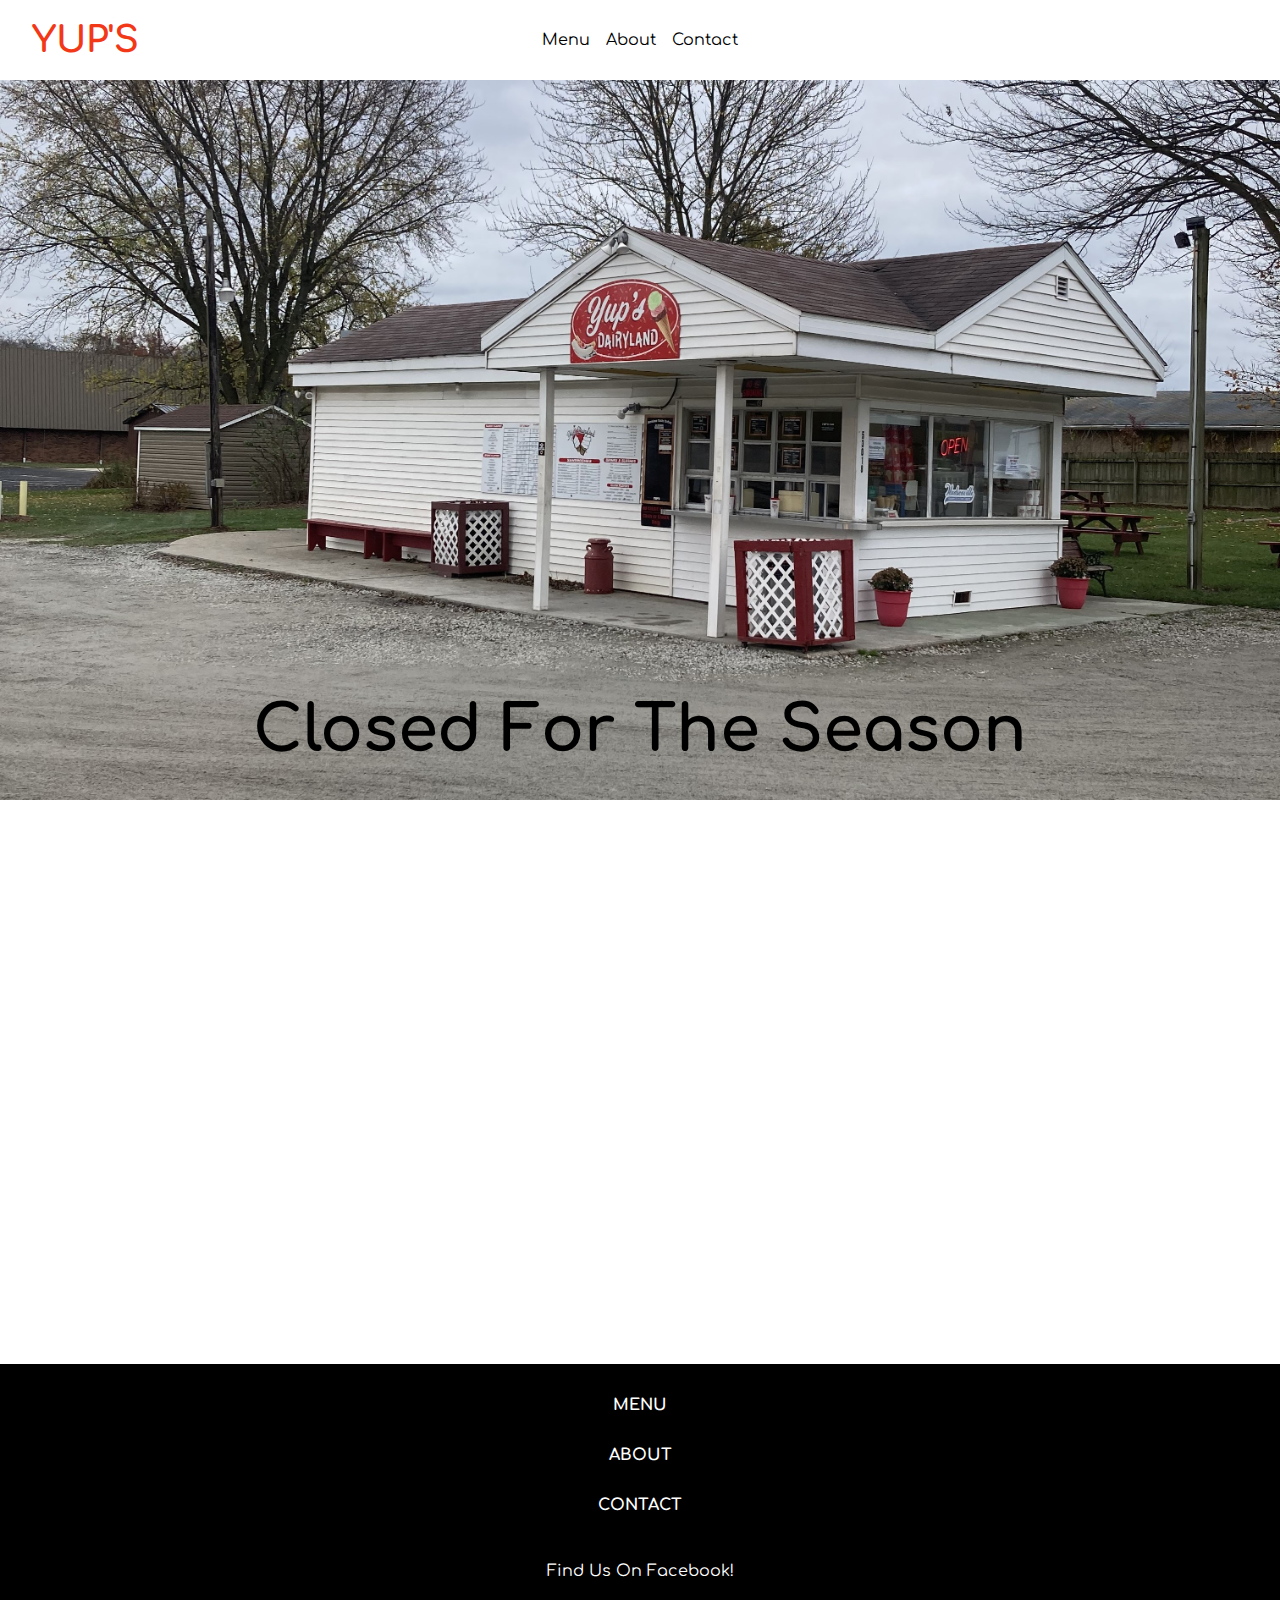
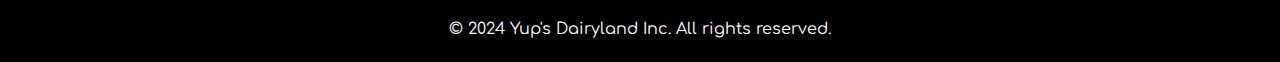
==== index.html @ e61ffcf6 "Update index.html" ====
<!DOCTYPE html>
<html lang="en">
<head>
    <meta charset="UTF-8">
    <meta name="viewport" content="width=device-width, initial-scale=1.0">
    <title>Welcome To Yup's</title>
    <link rel="stylesheet" href="styles.css">
    <link rel="preconnect" href="https://fonts.googleapis.com">
<link rel="preconnect" href="https://fonts.gstatic.com" crossorigin>
<link href="https://fonts.googleapis.com/css2?family=Comfortaa:wght@300..700&family=Inter:ital,opsz,wght@0,14..32,100..900;1,14..32,100..900&family=Poppins:ital,wght@0,100;0,200;0,300;0,400;0,500;0,600;0,700;0,800;0,900;1,100;1,200;1,300;1,400;1,500;1,600;1,700;1,800;1,900&display=swap" rel="stylesheet">
<link rel="stylesheet" href="https://cdnjs.cloudflare.com/ajax/libs/font-awesome/6.6.0/css/all.min.css" integrity="sha512-Kc323vGBEqzTmouAECnVceyQqyqdsSiqLQISBL29aUW4U/M7pSPA/gEUZQqv1cwx4OnYxTxve5UMg5GT6L4JJg==" crossorigin="anonymous" referrerpolicy="no-referrer" />
<link rel="icon" type="image/x-icon" href="images/ice-cream-cone.png">
</head>
<body id="page-content">
    
    <header class="header-ribbon flex">
        <div class="logo-container">
            <h1><a href="http://www.yupsdairyland.com/">YUP'S</a></h1>
        </div>

        <nav class="navigation flex" id="navigation">   
            <ul class="flex">
                <a target="_self" href="./menu"><li>Menu</li></a>
                <a target="_self" href="./about"><li>About</li></a>
                <a target="_self" href="./contact"><li>Contact</li></a>
            </ul>
        </nav>

        <div id="open-sidebar" class="menu-icon-container" onclick="openNav()"><i class="fa-solid fa-bars"></i></div>

        <div id="sidebar" class="sidebar">
            <a href="javascript:void(0)" class="closebtn" onclick="closeNav()">×</a>
            <a target="_self" href="./menu">Menu</a>
            <a target="_self" href="./about">About</a>
            <a target="_self" href="./contact">Contact</a>
        </div>

        
    </header>
    <main>
        <div class="home-hero">
            <picture>
                <source class="home-hero-img" media="(min-width: 1600px)" srcset="images\less-2-1-november-yups-2024.JPG">
                <source class="home-hero-img" media="(min-width: 1200px)" srcset="images\november-yups-2024-16-9.JPG">
                <source class="home-hero-img" media="(min-width: 800px)" srcset="images\7-5-november-yups-2024.JPG">
                <source class="home-hero-img" media="(min-width: 700px)" srcset="images\1-1-november-yups-2024.JPG">
                <source class="home-hero-img" media="(min-width: 550px)" srcset="images\3438-november-yups-2024.JPG">
                <img class="home-hero-img" src="images\image_67199233.JPG" alt="Yup's">
            </picture>
            <div class="image-text"><h2>Closed For The Season</h2></div>
        </div>
        <div id="mapContainer">
            <div id="map"><iframe style="border:0" loading="lazy" allowfullscreen src="https://www.google.com/maps/embed/v1/place?q=place_id:ChIJxXJq6X35FogR_ipzTYqKniA&key=AIzaSyCBDcEd_DOvHh7b6ZksPi-gVKBup_SwP-o"></iframe></div>
        </div>
    </main>
    <footer>
        <div class="footer-menu-container">
            <a target="_self" href="./menu"><h4>MENU</h4></a>
            <a target="_self" href="./about"><h4>ABOUT</h4></a>
            <a target="_self" href="./contact"><h4>CONTACT</h4></a>
        </div>
        <div class="footer-social">
            <p>Find Us On Facebook!</p>
                <a target="_blank" href="https://www.facebook.com/yupsdairyland"><i class="fa-brands fa-facebook"></i></a>
        </div>
        <div class="footer-copyright">
            <p>© 2024 Yup's Dairyland Inc. All rights reserved.</p>
        </div>
    </footer>

    <script src="script.js"></script>

</body>
</html>
---- styles.css ----
* {
    box-sizing: border-box;
    margin: 0;
    padding: 0;
}

html {
    min-height: 100vh;
}

body {
    font-family: 'Comfortaa', sans-serif;
    -webkit-tap-highlight-color: transparent;
    min-height: 100vh;
    position: relative;
}

.flex {
    display: flex;
}

.header-ribbon  {
    position: sticky;
    top: 0;
    align-items: center;
    height: 80px;
    background-color: white;
    z-index: 2;
}

.logo-container {
    padding: 0 2rem;
    width: 100%;
    text-align: center;
}

.logo-container a {
    text-decoration: none;
    color: rgb(242, 56, 23);
    font-size: 2.25rem;
    font-weight: 800;
}

.navigation {
    display: none;
    position: absolute;
    justify-content: center;
    width: 100%;
}

.navigation ul {
    list-style: none;
    gap: 1rem;
}

.navigation a {
    color: black;
    text-decoration: none;
}

.menu-icon-container {
    position: absolute;
    padding-left: 1rem;
    cursor: pointer;
    font-size: 1.5rem;
}

.sidebar {
  display: flex;
  flex-direction: column;
  height: 100%;
  width: 0;
  position: fixed;
  z-index: 1;
  top: 0;
  left: 0;
  background-color: #111;
  overflow-x: hidden;
  transition: 300ms;
  gap: 2rem;
}

.sidebar a {
    color: white;
    font-size: 2rem;
    text-decoration: none;
    padding-left: 2rem;
}

.sidebar a:first-of-type {
    display: flex;
    justify-content: end;
    padding: 2rem;
}

.closebtn {
    font-size: 3rem;
}

.navigation ul a {
    text-decoration: none;
}

.home-hero {
    position: relative;
    z-index: -1;
    overflow: hidden;
}

.home-hero-img {
    width: 100vw;
}

.image-text {
    position: absolute;
    text-align: center;
    top: 70%;
    left: 0;
    right: 0;
}

.image-text h2 {
    font-size: 2.25rem;
    font-weight: 800;
}

.main-card {
    display: flex;
    flex-direction: column;
    justify-content: center;
    padding-top: 1rem;
    gap: 1rem;
    text-align: center;
}

.main-card p {
    font-size: .9rem;
}

.main-card img {
    width: 60vw;
    border-radius: 50%;
}

.flavors-img-container {
    display: flex;
    justify-content: center;
}

.flavors-img {
    max-width: 60%;
}

#map {
    padding-top: 1rem;
}

footer picture {
    width: 100%;
    height: auto;
}

#map iframe {
    width: 100%;
    height: 60vh;
}

footer {
    width: 100%;
    background-color: black;
    color: white;
    height: fit-content;
}

.footer-menu-container {
    display: flex;
    flex-direction: column;
    align-items: center;
    gap: 2rem;
    width: 100%;
    padding-top: 2rem;
}

.footer-menu-container a {
    color: white;
    text-decoration: none;
}

.footer-social {
    display: flex;
    flex-direction: column;
    gap: 1rem;
    text-align: center;
    padding-top: 3rem;
}

.footer-social a {
    color: #ffffff;
    text-decoration: none;
}

.footer-social i {
    font-size: 2rem;
}

.footer-copyright {
    text-align: center;
    padding: 1.5rem 0;
}

@media (min-width: 550px) {

    .image-text {
        top: 80%;
    }
}

@media (min-width: 700px) {

    .logo-container {
        text-align: unset;
        width: fit-content;
        z-index: 1;
    }

    .navigation {
        display: inherit;
    }

    .menu-icon-container {
        display: none;
    }

    .image-text h2 {
        font-size: 5vw;
    }  
}

@media (min-width: 800px) {

    .flavors-img {
        max-width: 40%;
    }
}

@media (min-width: 1200px) {

    .image-text {
        top: 85%
    }

    .flavors-img {
        max-width: 35%;
    }
}

@media (min-width: 1600px) {
    
    .image-text {
        top: 86%;
    }

    .image-text h2 {
        font-size: 4vw;
    }
}
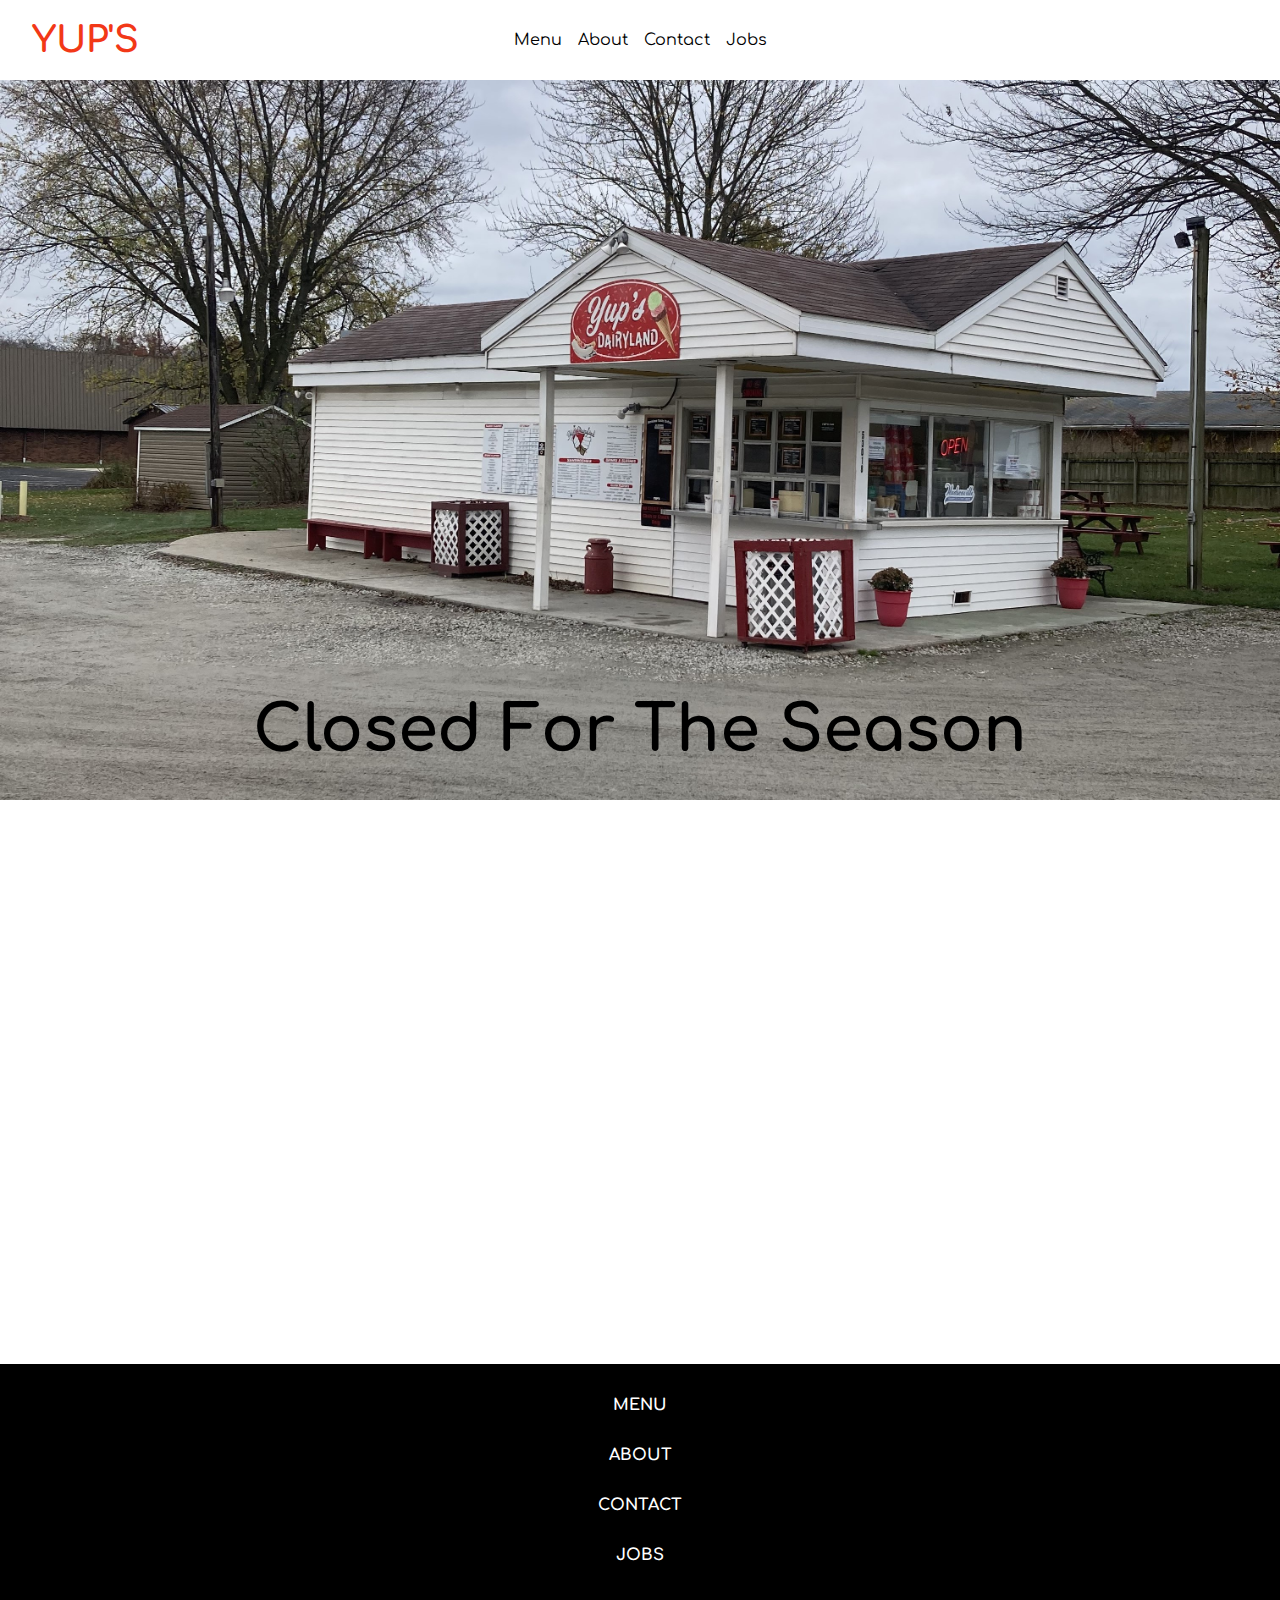
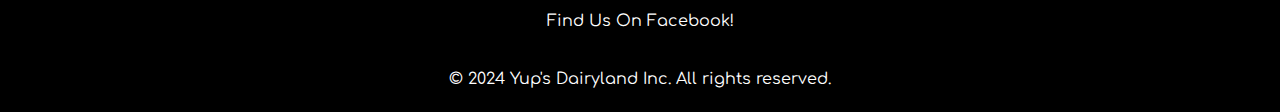
==== commit 2eeb2fb2: "Update index.html" ====
--- a/index.html
+++ b/index.html
@@ -12,7 +12,7 @@
 <link rel="icon" type="image/x-icon" href="images/ice-cream-cone.png">
 </head>
 <body id="page-content">
-    
+    <img src="images\ice-cream-cone.png" class="hide">
     <header class="header-ribbon flex">
         <div class="logo-container">
             <h1><a href="http://www.yupsdairyland.com/">YUP'S</a></h1>
@@ -23,6 +23,7 @@
                 <a target="_self" href="./menu"><li>Menu</li></a>
                 <a target="_self" href="./about"><li>About</li></a>
                 <a target="_self" href="./contact"><li>Contact</li></a>
+                <a target="_self" href="./jobs"><li>Jobs</li></a>
             </ul>
         </nav>
 
@@ -33,6 +34,7 @@
             <a target="_self" href="./menu">Menu</a>
             <a target="_self" href="./about">About</a>
             <a target="_self" href="./contact">Contact</a>
+            <a target="_self" href="./jobs">Jobs</a>
         </div>
 
         
@@ -58,6 +60,7 @@
             <a target="_self" href="./menu"><h4>MENU</h4></a>
             <a target="_self" href="./about"><h4>ABOUT</h4></a>
             <a target="_self" href="./contact"><h4>CONTACT</h4></a>
+            <a target="_self" href="./jobs"><h4>JOBS</h4></a>
         </div>
         <div class="footer-social">
             <p>Find Us On Facebook!</p>
--- a/styles.css
+++ b/styles.css
@@ -17,6 +17,10 @@
 
 .flex {
     display: flex;
+}
+
+.hide {
+    display: none;
 }
 
 .header-ribbon  {
@@ -263,4 +267,4 @@
     .image-text h2 {
         font-size: 4vw;
     }
-}+}
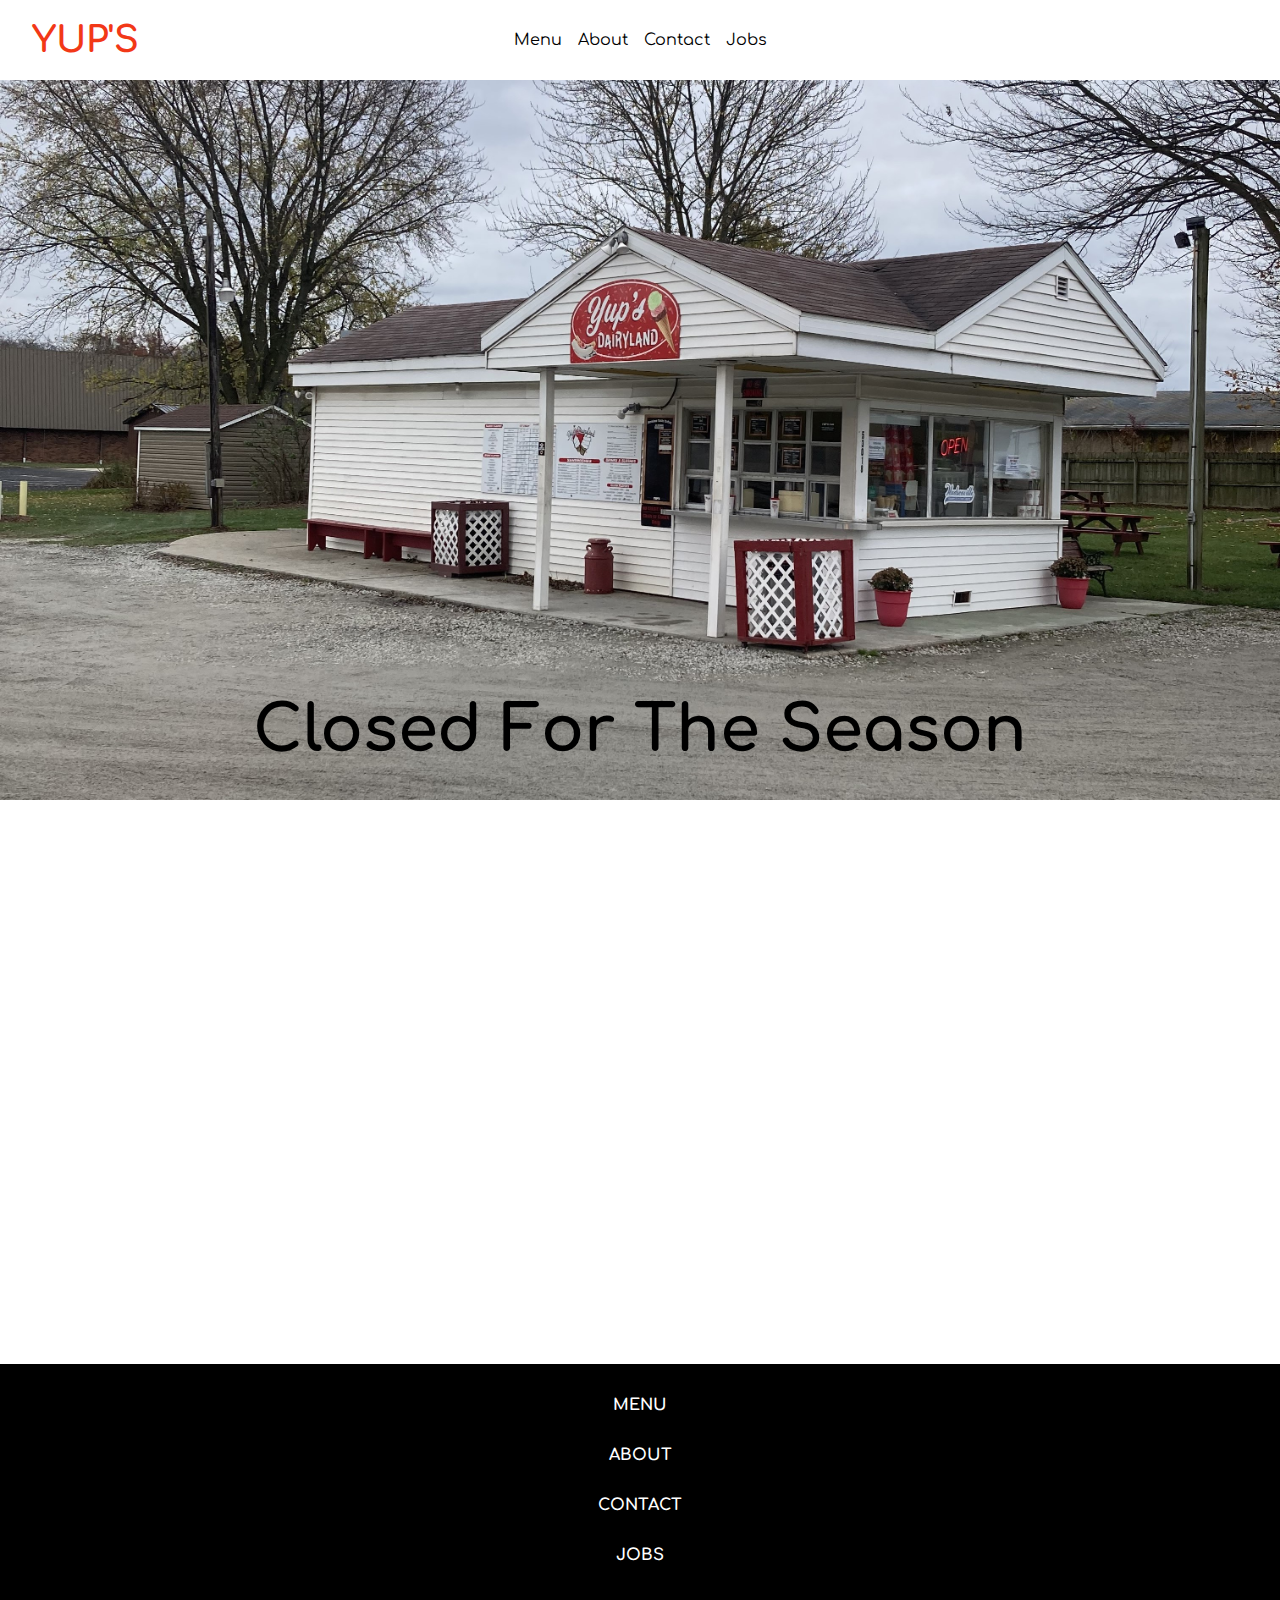
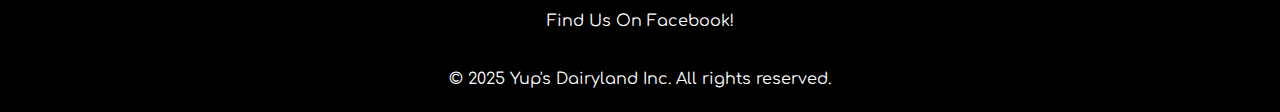
==== commit 66e91f78: "Update index.html" ====
--- a/index.html
+++ b/index.html
@@ -67,7 +67,7 @@
                 <a target="_blank" href="https://www.facebook.com/yupsdairyland"><i class="fa-brands fa-facebook"></i></a>
         </div>
         <div class="footer-copyright">
-            <p>© 2024 Yup's Dairyland Inc. All rights reserved.</p>
+            <p>© 2025 Yup's Dairyland Inc. All rights reserved.</p>
         </div>
     </footer>
 
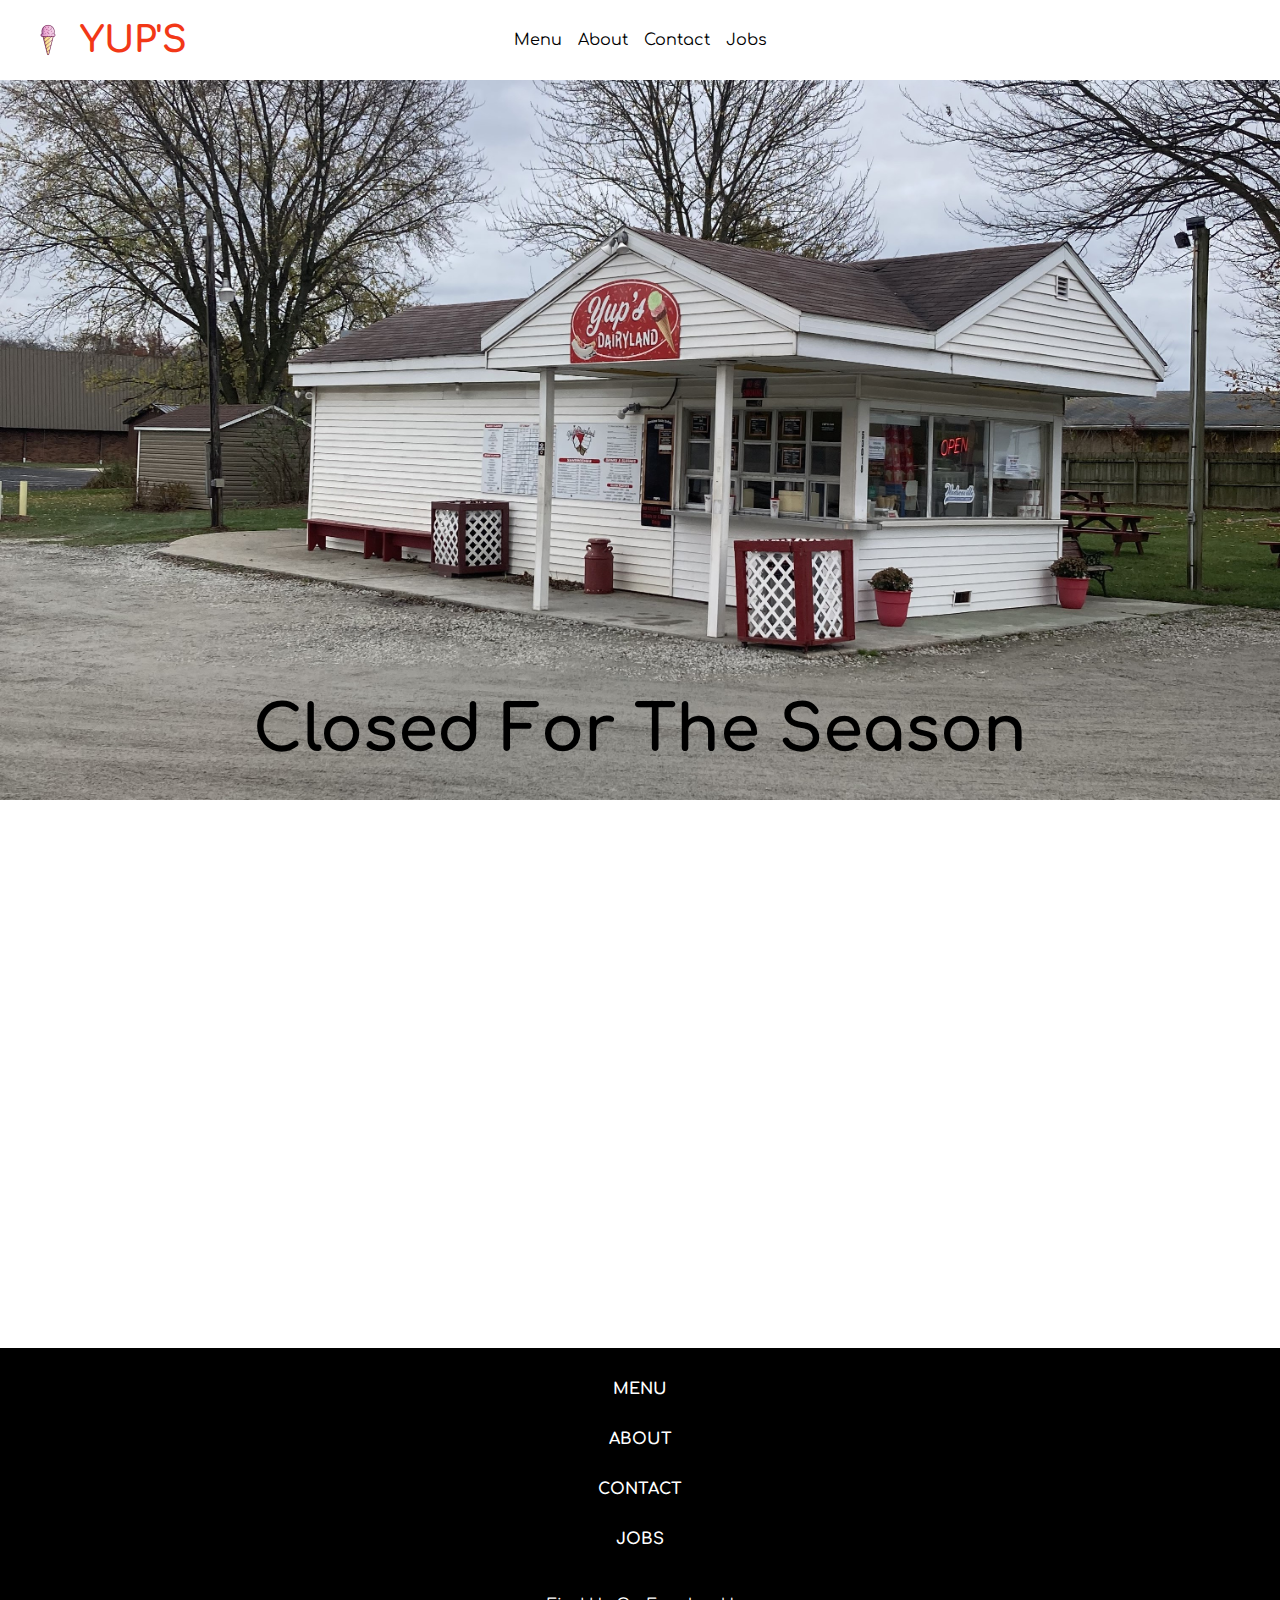
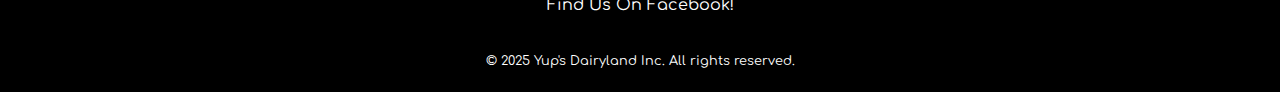
==== commit 16b359a8: "Update index.html" ====
--- a/index.html
+++ b/index.html
@@ -12,9 +12,9 @@
 <link rel="icon" type="image/x-icon" href="images/ice-cream-cone.png">
 </head>
 <body id="page-content">
-    <img src="images\ice-cream-cone.png" class="hide">
     <header class="header-ribbon flex">
         <div class="logo-container">
+            <img src="images\ice-cream-cone.png" class="logo-img">
             <h1><a href="http://www.yupsdairyland.com/">YUP'S</a></h1>
         </div>
 
--- a/styles.css
+++ b/styles.css
@@ -19,10 +19,6 @@
     display: flex;
 }
 
-.hide {
-    display: none;
-}
-
 .header-ribbon  {
     position: sticky;
     top: 0;
@@ -33,9 +29,18 @@
 }
 
 .logo-container {
+    width: 100%;
     padding: 0 2rem;
-    width: 100%;
-    text-align: center;
+    display: flex;
+    flex-direction: row;
+    justify-content: center;
+    align-items: center;
+    gap: 1rem;
+}
+
+.logo-img {
+    height: 2rem;
+    width: auto;
 }
 
 .logo-container a {
@@ -155,8 +160,21 @@
     max-width: 60%;
 }
 
-#map {
-    padding-top: 1rem;
+#mapContainer {
+    display: flex;
+    flex-direction: column;
+    justify-content: end;
+    align-items: center;
+    height: fit-content;
+    width: 100vw;
+}
+
+#mapContainer h1 {
+    height: 10vh;
+    width: 100vw;
+    display: flex;
+    justify-content: center;
+    align-items: center;
 }
 
 footer picture {
@@ -165,7 +183,7 @@
 }
 
 #map iframe {
-    width: 100%;
+    width: 100vw;
     height: 60vh;
 }
 
@@ -210,6 +228,10 @@
 .footer-copyright {
     text-align: center;
     padding: 1.5rem 0;
+}
+
+.footer-copyright p {
+    font-size: 0.8rem;
 }
 
 @media (min-width: 550px) {
@@ -268,3 +290,9 @@
         font-size: 4vw;
     }
 }
+
+@media (max-width: 700px) {
+    .logo-img {
+        display: none;
+    }
+}
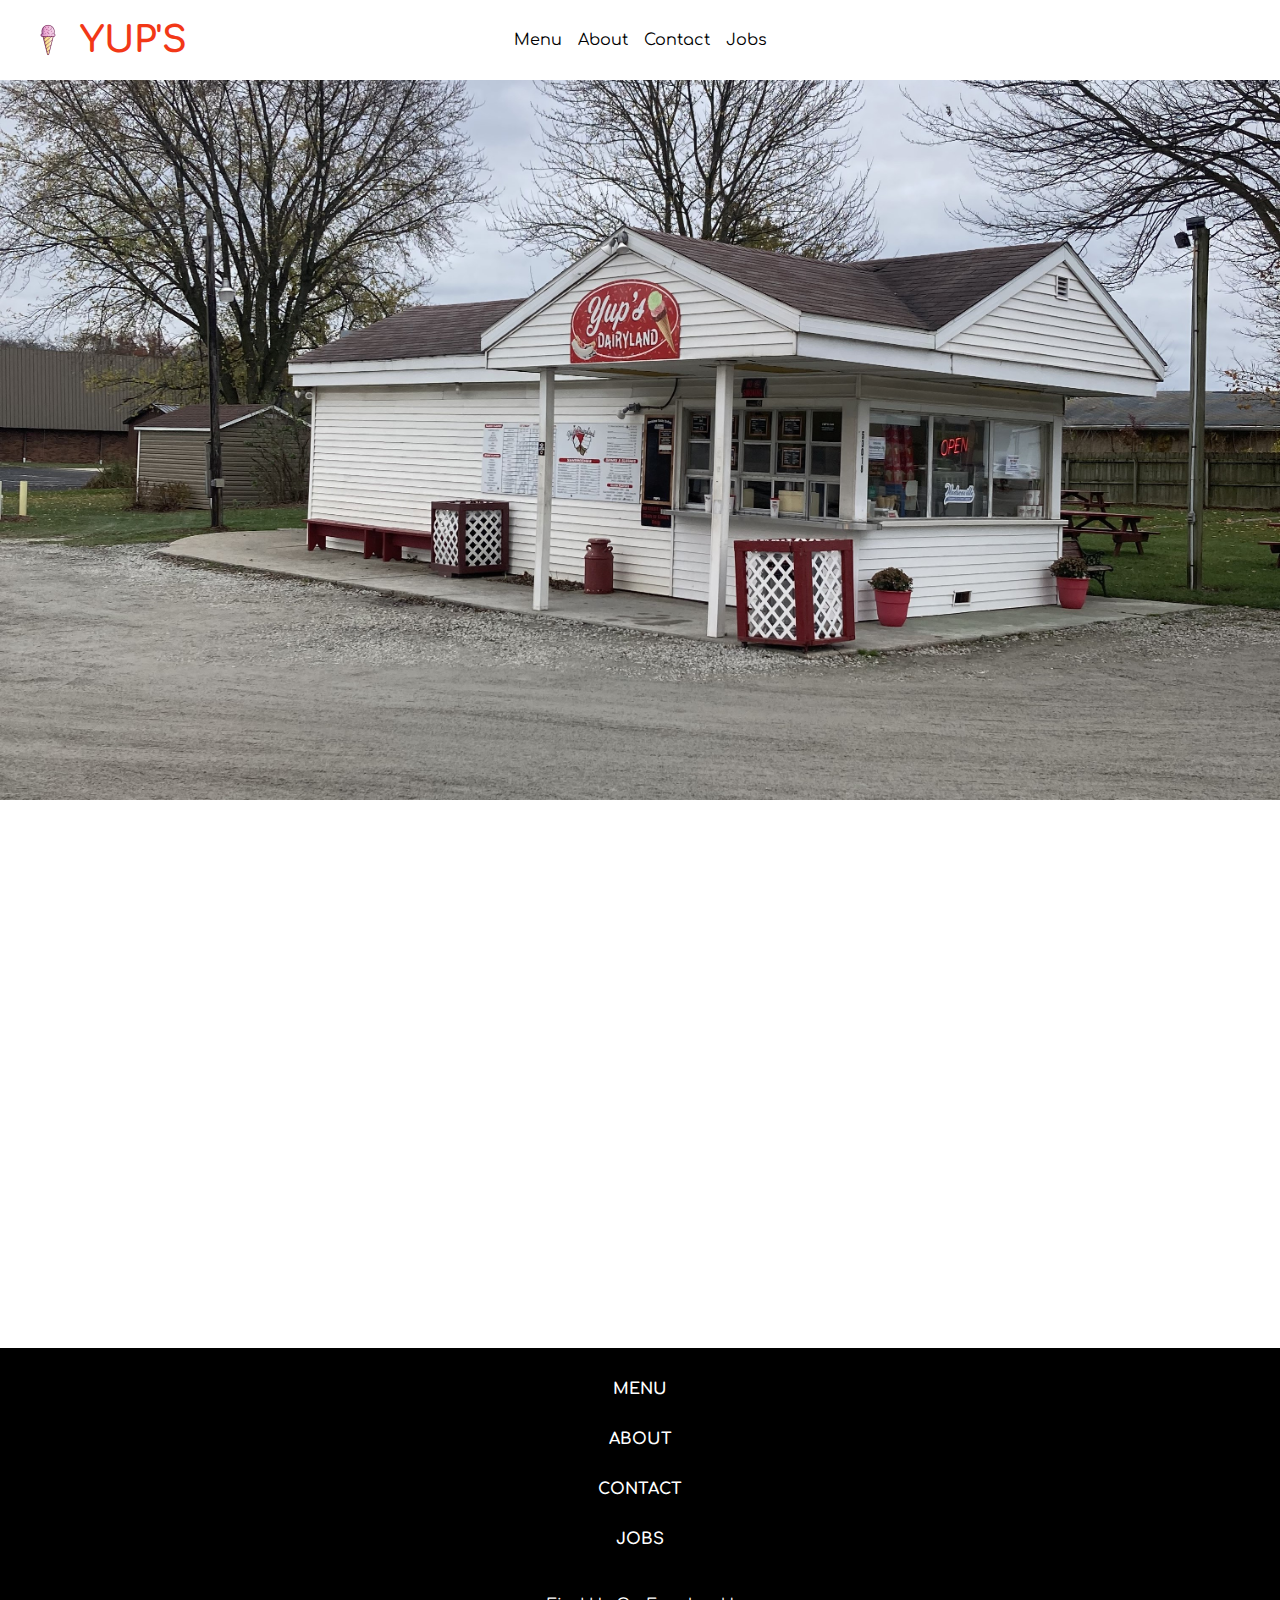
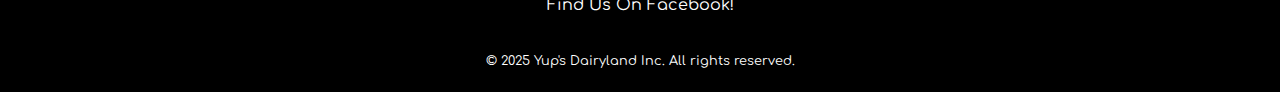
==== commit 24500ea9: "Update index.html" ====
--- a/index.html
+++ b/index.html
@@ -49,7 +49,6 @@
                 <source class="home-hero-img" media="(min-width: 550px)" srcset="images\3438-november-yups-2024.JPG">
                 <img class="home-hero-img" src="images\image_67199233.JPG" alt="Yup's">
             </picture>
-            <div class="image-text"><h2>Closed For The Season</h2></div>
         </div>
         <div id="mapContainer">
             <div id="map"><iframe style="border:0" loading="lazy" allowfullscreen src="https://www.google.com/maps/embed/v1/place?q=place_id:ChIJxXJq6X35FogR_ipzTYqKniA&key=AIzaSyCBDcEd_DOvHh7b6ZksPi-gVKBup_SwP-o"></iframe></div>
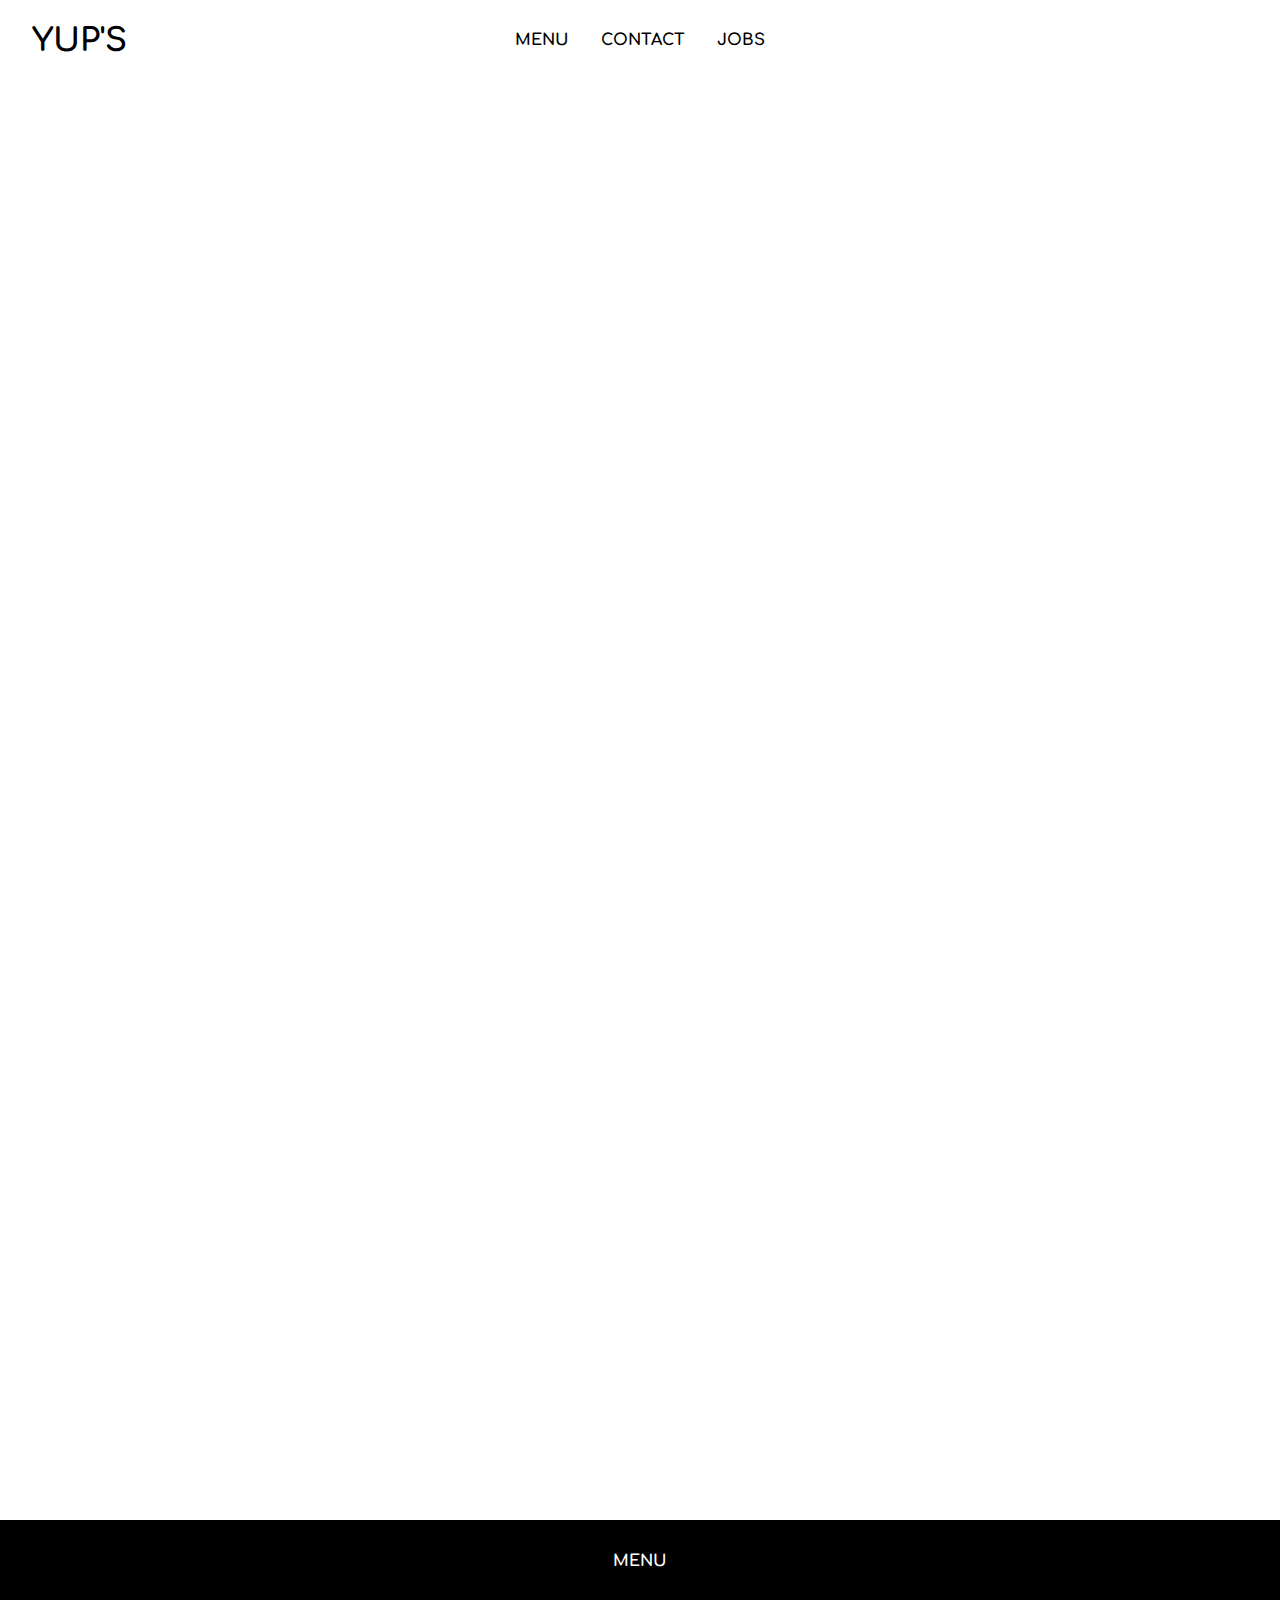
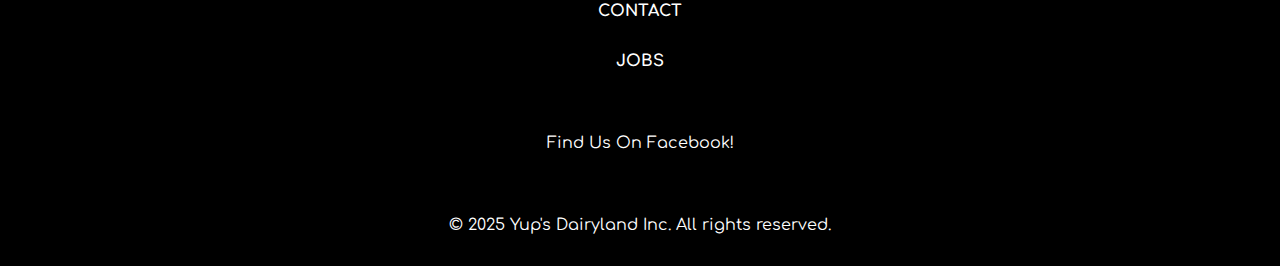
==== commit 66d4cd6d: "New website files" ====
--- a/index.html
+++ b/index.html
@@ -1,6 +1,6 @@
 <!DOCTYPE html>
 <html lang="en">
-<head>
+<head id="page-head">
     <meta charset="UTF-8">
     <meta name="viewport" content="width=device-width, initial-scale=1.0">
     <title>Welcome To Yup's</title>
@@ -8,69 +8,27 @@
     <link rel="preconnect" href="https://fonts.googleapis.com">
 <link rel="preconnect" href="https://fonts.gstatic.com" crossorigin>
 <link href="https://fonts.googleapis.com/css2?family=Comfortaa:wght@300..700&family=Inter:ital,opsz,wght@0,14..32,100..900;1,14..32,100..900&family=Poppins:ital,wght@0,100;0,200;0,300;0,400;0,500;0,600;0,700;0,800;0,900;1,100;1,200;1,300;1,400;1,500;1,600;1,700;1,800;1,900&display=swap" rel="stylesheet">
+<link rel="preconnect" href="https://fonts.googleapis.com">
+<link rel="preconnect" href="https://fonts.gstatic.com" crossorigin>
+<link href="https://fonts.googleapis.com/css2?family=Lexend+Giga:wght@100..900&family=Ranchers&family=Roboto+Condensed:ital,wght@0,100..900;1,100..900&family=Teko:wght@300..700&family=Tilt+Warp&display=swap" rel="stylesheet">
 <link rel="stylesheet" href="https://cdnjs.cloudflare.com/ajax/libs/font-awesome/6.6.0/css/all.min.css" integrity="sha512-Kc323vGBEqzTmouAECnVceyQqyqdsSiqLQISBL29aUW4U/M7pSPA/gEUZQqv1cwx4OnYxTxve5UMg5GT6L4JJg==" crossorigin="anonymous" referrerpolicy="no-referrer" />
-<link rel="icon" type="image/x-icon" href="images/ice-cream-cone.png">
+<link rel="preconnect" href="https://fonts.googleapis.com">
+<link rel="preconnect" href="https://fonts.gstatic.com" crossorigin>
+<link href="https://fonts.googleapis.com/css2?family=League+Gothic&family=Lexend+Giga:wght@100..900&family=Ranchers&family=Roboto+Condensed:ital,wght@0,100..900;1,100..900&family=Teko:wght@300..700&family=Tilt+Warp&display=swap" rel="stylesheet">
+
+<link rel="preconnect" href="https://fonts.googleapis.com">
+<link rel="preconnect" href="https://fonts.gstatic.com" crossorigin>
+<link href="https://fonts.googleapis.com/css2?family=League+Gothic&family=Lexend+Giga:wght@100..900&family=Ranchers&family=Roboto+Condensed:ital,wght@0,100..900;1,100..900&family=Staatliches&family=Teko:wght@300..700&family=Tilt+Warp&display=swap" rel="stylesheet">
+<link rel="icon" type="image/x-icon" href="public\ice-cream-cone.png">
 </head>
-<body id="page-content">
-    <header class="header-ribbon flex">
-        <div class="logo-container">
-            <img src="images\ice-cream-cone.png" class="logo-img">
-            <h1><a href="http://www.yupsdairyland.com/">YUP'S</a></h1>
-        </div>
-
-        <nav class="navigation flex" id="navigation">   
-            <ul class="flex">
-                <a target="_self" href="./menu"><li>Menu</li></a>
-                <a target="_self" href="./about"><li>About</li></a>
-                <a target="_self" href="./contact"><li>Contact</li></a>
-                <a target="_self" href="./jobs"><li>Jobs</li></a>
-            </ul>
-        </nav>
-
-        <div id="open-sidebar" class="menu-icon-container" onclick="openNav()"><i class="fa-solid fa-bars"></i></div>
-
-        <div id="sidebar" class="sidebar">
-            <a href="javascript:void(0)" class="closebtn" onclick="closeNav()">×</a>
-            <a target="_self" href="./menu">Menu</a>
-            <a target="_self" href="./about">About</a>
-            <a target="_self" href="./contact">Contact</a>
-            <a target="_self" href="./jobs">Jobs</a>
-        </div>
-
-        
+<body>
+    <header id="page-header" class="flex sticky top">
+        <img src="public\ice-cream-cone.png" class="displayNone">
     </header>
-    <main>
-        <div class="home-hero">
-            <picture>
-                <source class="home-hero-img" media="(min-width: 1600px)" srcset="images\less-2-1-november-yups-2024.JPG">
-                <source class="home-hero-img" media="(min-width: 1200px)" srcset="images\november-yups-2024-16-9.JPG">
-                <source class="home-hero-img" media="(min-width: 800px)" srcset="images\7-5-november-yups-2024.JPG">
-                <source class="home-hero-img" media="(min-width: 700px)" srcset="images\1-1-november-yups-2024.JPG">
-                <source class="home-hero-img" media="(min-width: 550px)" srcset="images\3438-november-yups-2024.JPG">
-                <img class="home-hero-img" src="images\image_67199233.JPG" alt="Yup's">
-            </picture>
-        </div>
-        <div id="mapContainer">
-            <div id="map"><iframe style="border:0" loading="lazy" allowfullscreen src="https://www.google.com/maps/embed/v1/place?q=place_id:ChIJxXJq6X35FogR_ipzTYqKniA&key=AIzaSyCBDcEd_DOvHh7b6ZksPi-gVKBup_SwP-o"></iframe></div>
-        </div>
+    <main id="page-main">
     </main>
-    <footer>
-        <div class="footer-menu-container">
-            <a target="_self" href="./menu"><h4>MENU</h4></a>
-            <a target="_self" href="./about"><h4>ABOUT</h4></a>
-            <a target="_self" href="./contact"><h4>CONTACT</h4></a>
-            <a target="_self" href="./jobs"><h4>JOBS</h4></a>
-        </div>
-        <div class="footer-social">
-            <p>Find Us On Facebook!</p>
-                <a target="_blank" href="https://www.facebook.com/yupsdairyland"><i class="fa-brands fa-facebook"></i></a>
-        </div>
-        <div class="footer-copyright">
-            <p>© 2025 Yup's Dairyland Inc. All rights reserved.</p>
-        </div>
+    <footer id="page-footer">
     </footer>
-
     <script src="script.js"></script>
-
 </body>
-</html>
+</html>--- a/styles.css
+++ b/styles.css
@@ -1,11 +1,7 @@
 * {
-    box-sizing: border-box;
     margin: 0;
     padding: 0;
-}
-
-html {
-    min-height: 100vh;
+    box-sizing: border-box;
 }
 
 body {
@@ -15,284 +11,315 @@
     position: relative;
 }
 
+.fontSize05 {
+    font-size: 1.5rem;
+}
+
+.fontSize1 {
+    font-size: 2rem;
+}
+
+.centerText {
+    text-align: center;
+}
+
+.leftText {
+    text-align: left;
+}
+
+.rightText {
+    text-align: right;
+}
+
+.bold {
+    font-weight: bold;
+}
+
+.tiltWarp {
+  font-family: "Tilt Warp", sans-serif;
+  font-optical-sizing: auto;
+  font-weight: 400;
+  font-style: normal;
+  font-variation-settings:
+    "XROT" 0,
+    "YROT" 0;
+}
+
+.leagueGothic {
+  font-family: "League Gothic", sans-serif;
+  font-optical-sizing: auto;
+  font-weight: 400;
+  font-style: normal;
+  font-variation-settings:
+    "wdth" 100;
+}
+
+.staatliches {
+  font-family: "Staatliches", sans-serif;
+  font-weight: 400;
+  font-style: normal;
+}
+
 .flex {
     display: flex;
 }
 
-.header-ribbon  {
+.flexColumn {
+    flex-direction: column;
+    justify-content: center;
+    align-items: center;
+}
+
+.gap2 {
+    gap: 2rem;
+}
+
+.leftRightPadding2 {
+    padding: 0 2rem;
+}
+
+.topPadding1 {
+    padding-top: 1rem;
+}
+
+.topPadding2 {
+    padding-top: 2rem;
+}
+
+.bottomPadding2 {
+    padding-bottom: 2rem;
+}
+
+.displayNone {
+    display: none;
+}
+
+.absolute {
+    position: absolute;
+}
+
+.sticky {
     position: sticky;
+}
+
+.top {
+    top: 0;
+}
+
+.bottom {
+    bottom: 0;
+}
+
+.bkgBlack {
+    background-color: black;
+}
+
+.width100 {
+    width: 100%;
+}
+
+.height100 {
+    height: 100%;
+}
+
+.paddingLeftRight {
+    padding: 0 2rem;
+}
+
+.link {
+    text-decoration: none;
+}
+
+.black {
+    color: black;
+}
+
+.white {
+    color: white;
+}
+
+.pointer {
+    cursor: pointer;
+}
+
+.noOverflowY {
+    overflow-y: hidden;
+}
+
+header {
     top: 0;
     align-items: center;
     height: 80px;
     background-color: white;
-    z-index: 2;
-}
-
-.logo-container {
-    width: 100%;
-    padding: 0 2rem;
-    display: flex;
-    flex-direction: row;
-    justify-content: center;
-    align-items: center;
+}
+
+.sidebarContainer {
+    width: 0;
+    position: fixed;
+    z-index: 1;
+    top: 0;
+    left: 0;
+    overflow-x: hidden;
+    transition: 300ms;
+    flex-direction: column;
     gap: 1rem;
-}
-
-.logo-img {
-    height: 2rem;
-    width: auto;
-}
-
-.logo-container a {
-    text-decoration: none;
-    color: rgb(242, 56, 23);
-    font-size: 2.25rem;
-    font-weight: 800;
-}
-
-.navigation {
-    display: none;
-    position: absolute;
-    justify-content: center;
-    width: 100%;
-}
-
-.navigation ul {
-    list-style: none;
-    gap: 1rem;
-}
-
-.navigation a {
-    color: black;
-    text-decoration: none;
-}
-
-.menu-icon-container {
-    position: absolute;
-    padding-left: 1rem;
-    cursor: pointer;
-    font-size: 1.5rem;
-}
-
-.sidebar {
-  display: flex;
-  flex-direction: column;
-  height: 100%;
-  width: 0;
-  position: fixed;
-  z-index: 1;
-  top: 0;
-  left: 0;
-  background-color: #111;
-  overflow-x: hidden;
-  transition: 300ms;
-  gap: 2rem;
-}
-
-.sidebar a {
-    color: white;
-    font-size: 2rem;
-    text-decoration: none;
-    padding-left: 2rem;
-}
-
-.sidebar a:first-of-type {
-    display: flex;
-    justify-content: end;
-    padding: 2rem;
-}
-
-.closebtn {
+    align-items: end;
+}
+
+.closeBtn {
+    color: rgb(255, 0, 0);
     font-size: 3rem;
 }
 
-.navigation ul a {
-    text-decoration: none;
-}
-
-.home-hero {
-    position: relative;
-    z-index: -1;
-    overflow: hidden;
-}
-
-.home-hero-img {
-    width: 100vw;
-}
-
-.image-text {
-    position: absolute;
-    text-align: center;
-    top: 70%;
-    left: 0;
-    right: 0;
-}
-
-.image-text h2 {
-    font-size: 2.25rem;
-    font-weight: 800;
-}
-
-.main-card {
-    display: flex;
-    flex-direction: column;
-    justify-content: center;
-    padding-top: 1rem;
-    gap: 1rem;
-    text-align: center;
-}
-
-.main-card p {
-    font-size: .9rem;
-}
-
-.main-card img {
-    width: 60vw;
-    border-radius: 50%;
-}
-
-.flavors-img-container {
-    display: flex;
-    justify-content: center;
-}
-
-.flavors-img {
-    max-width: 60%;
-}
-
-#mapContainer {
-    display: flex;
+.mainImg {
+    background-image: url("public\/1-1-november-yups-2024.JPG");
+    background-size: cover;
+    background-position: center;
+    height: 100vh;
+}
+
+.mapContainer {
     flex-direction: column;
     justify-content: end;
     align-items: center;
     height: fit-content;
-    width: 100vw;
-}
-
-#mapContainer h1 {
-    height: 10vh;
-    width: 100vw;
+}
+
+.map {
+    height: 60vh;
+}
+
+.jobsContainer,
+.contactContainer {
+    height: 90vh;
+}
+
+.menuHero {
+    height: calc(100vh - 147px);
+    background-color: #0d1b2a;
+    color: #e0e1dd;
+    justify-content: center;
+    align-items: center;
+}
+
+.menuContainer {
+    flex-direction: row;
+    flex-wrap: wrap;
+    background-color: #e0e1dd;
+    background-repeat: no-repeat;
+    background-size: cover;
+    padding: 0.5rem 0.5rem;
+    gap: 0.5rem;
+    scroll-margin-top: 80px;
+    justify-content: center;
+    align-items: center;
+}
+
+.productName {
+    font-size: 3rem;
+    font-weight: bold;
+    color: #1b263b;
+}
+
+.itemContainer {
+    flex: 50%;
+    min-width: 85%;
+    height: fit-content;
+    padding: 0 1rem 2rem 1rem;
+    flex-direction: column;
+    justify-content: space-between;
+    scroll-margin-top: 85px;
+    border: 1.5px solid #1b263b;
+    border-radius: 25px;
+}
+
+.typeName {
+    font-size: 2rem;
+}
+
+.sundaeDetails {
+    font-size: 2rem;
+}
+
+.typeSize {
+    flex: 75%;
+    padding: 1rem 0;
+    color: #415a77;
+}
+
+.amountContainer {
+    flex: 25%;
+    text-align: center;
+    padding: 1rem 0;
+    margin: auto;
+    color: #415a77;
+}
+
+.price {
+    padding: 0.25rem 0;
+}
+
+.soft,
+.yogurt,
+.hand {
     display: flex;
+}
+
+.menuStyleMid {
+    color: #415a77;
+    font-size: 2rem;
+}
+
+.menuButtonContainer {
+    padding: 1rem;
+    background-color: white;
     justify-content: center;
-    align-items: center;
-}
-
-footer picture {
-    width: 100%;
-    height: auto;
-}
-
-#map iframe {
-    width: 100vw;
-    height: 60vh;
-}
-
-footer {
-    width: 100%;
-    background-color: black;
-    color: white;
-    height: fit-content;
-}
-
-.footer-menu-container {
-    display: flex;
-    flex-direction: column;
-    align-items: center;
-    gap: 2rem;
-    width: 100%;
-    padding-top: 2rem;
-}
-
-.footer-menu-container a {
-    color: white;
-    text-decoration: none;
-}
-
-.footer-social {
-    display: flex;
-    flex-direction: column;
     gap: 1rem;
-    text-align: center;
-    padding-top: 3rem;
-}
-
-.footer-social a {
-    color: #ffffff;
-    text-decoration: none;
-}
-
-.footer-social i {
-    font-size: 2rem;
-}
-
-.footer-copyright {
-    text-align: center;
-    padding: 1.5rem 0;
-}
-
-.footer-copyright p {
-    font-size: 0.8rem;
-}
-
-@media (min-width: 550px) {
-
-    .image-text {
-        top: 80%;
-    }
+}
+
+.menuButton {
+    width: 100px;
+    padding: 0.5rem;
+    border-radius: 15px;
+    border-color: #1b263b;
+    background-color: #e0e1dd;
+    color: #1b263b;
+}
+
+.menuButton:active {
+    background-color: #1b263b;
+    color: #e0e1dd;
 }
 
 @media (min-width: 700px) {
-
-    .logo-container {
+    .navigation {
+        display: inherit;
+    }
+
+    .navBars {
+        display: none;
+    }
+
+    .logoContainer {
         text-align: unset;
         width: fit-content;
         z-index: 1;
     }
 
-    .navigation {
-        display: inherit;
-    }
-
-    .menu-icon-container {
-        display: none;
-    }
-
-    .image-text h2 {
-        font-size: 5vw;
-    }  
-}
-
-@media (min-width: 800px) {
-
-    .flavors-img {
-        max-width: 40%;
-    }
-}
-
-@media (min-width: 1200px) {
-
-    .image-text {
-        top: 85%
-    }
-
-    .flavors-img {
-        max-width: 35%;
-    }
-}
-
-@media (min-width: 1600px) {
-    
-    .image-text {
-        top: 86%;
-    }
-
-    .image-text h2 {
-        font-size: 4vw;
-    }
-}
-
-@media (max-width: 700px) {
-    .logo-img {
-        display: none;
-    }
-}
+    .itemContainer {
+        flex: 45%;
+        max-width: 50%;
+    }
+}
+
+@media (min-width: 1050px) {
+    .itemContainer {
+        flex: 45%;
+        min-width: 45%;
+    }
+
+    .menuButton:hover {
+    background-color: #1b263b;
+    color: #e0e1dd;
+}
+}